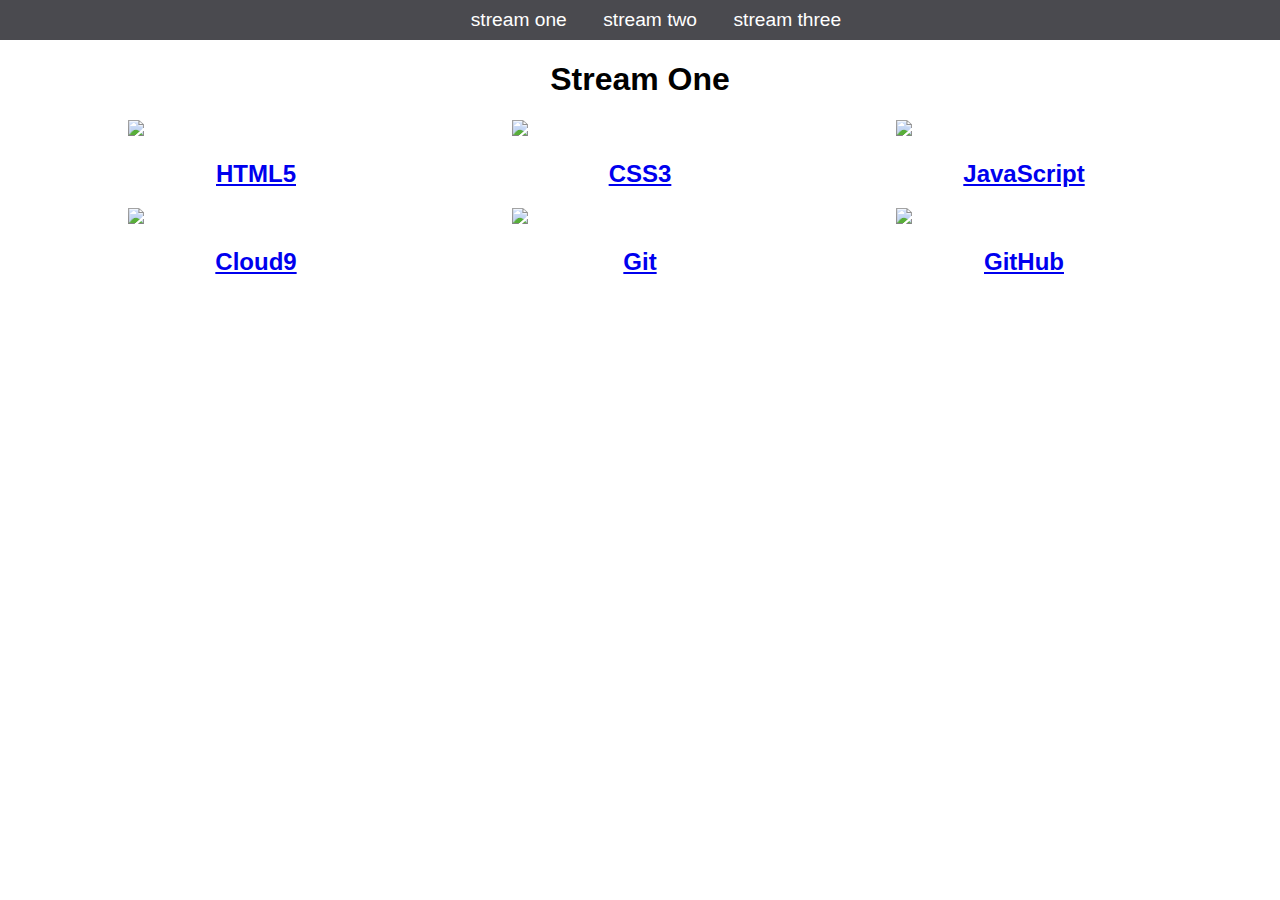
==== index.html @ b209c444 "rename stream-one.html to index.html" ====
<!DOCTYPE html>
<html>
	<head>
		<title>stream one</title>
		<link rel="stylesheet" href="css/style.css" type="text/css" />
	</head>
	
	<body>
		<nav>
			<ul>
			<li> <a href="stream-one.html">stream one</a></li>
			<li> <a href="stream-two.html">stream two</a></li>
			<li> <a href="stream-three.html">stream three</a></li>
			</ul>
		</nav>
		<h1>Stream One</h1>
		<div class="card">
			<a href="https://en.wikipedia.org/wiki/HTML5">
				<img src="https://www.numerama.com//content/uploads/2012/12/HTML5_Logo_256.png" />
				<h2>HTML5</h2>
			</a>
		</div>	
		
		<div class="card">
			<a href="https://en.wikipedia.org/wiki/Cascading_Style_Sheets">
				<img src="https://banner2.kisspng.com/20180420/xwe/kisspng-web-development-cascading-style-sheets-css3-comput-css-5ada20be146fc2.8807141415242446700837.jpg">
				<h2>CSS3</h2>
			</a>
		</div>
		
		<div class="card">
			<a href="https://nl.wikipedia.org/wiki/JavaScript">
				<img src="https://quintagroup.com/cms/js/js-image/javascript-logo.png/image_preview">
				<h2>JavaScript</h2>
			</a>
		</div>
		
		<div class="card">
			<a href="https://en.wikipedia.org/wiki/Cloud9">
				<img src="https://i.blogs.es/850133/cvjnepwx/450_1000.png " />
				<h2>Cloud9</h2>
			</a>
		</div>
		
		<div class="card">
			<a href="https://en.wikipedia.org/wiki/Git">
				<img src="https://encrypted-tbn0.gstatic.com/images?q=tbn:ANd9GcTf-krQMJ5lr1mRKzFA91Rskb1Dajy3MoPU_ONRSF19UkzMybMm" />
				<h2>Git</h2>
			</a>
		</div>
		
		<div class="card">
			<a href="https://en.wikipedia.org/wiki/GitHub">
				<img src="https://encrypted-tbn0.gstatic.com/images?q=tbn:ANd9GcQ30QgNtgXWuoHME-MhtnA8c4J--6RezpdnEG5tD06xTreyuhHOfw" />
				<h2>GitHub</h2>
			</a>
		</div>
		
	</body>
</html>
---- css/style.css ----
body {
    margin: 0;
    padding: 0;
    font-family: 'oswald', sans-serif;
}

nav ul {
    list-style: none;
    background-color: #4a4a4f;
    text-align: center;
    margin: 0;
    padding: 0;
}

nav li {
    font-size: 1.2em;
    line-height: 40px;
    height: 40px;
    display: inline-block;
    margin-left: 2.5%;
}

nav a {
    text-decoration: none;
    color: #ffffff;
    display: block;
}

nav a:hover {
    background-color: #ffffff;
    color: #4a4a4f;
}

.card {
    float: left;
    width: 20%;
    margin-left:10%;
}

.card a {
    text-align: center;
}

img {
    width: 100%;
}

h1 {
    text-align: center;
}
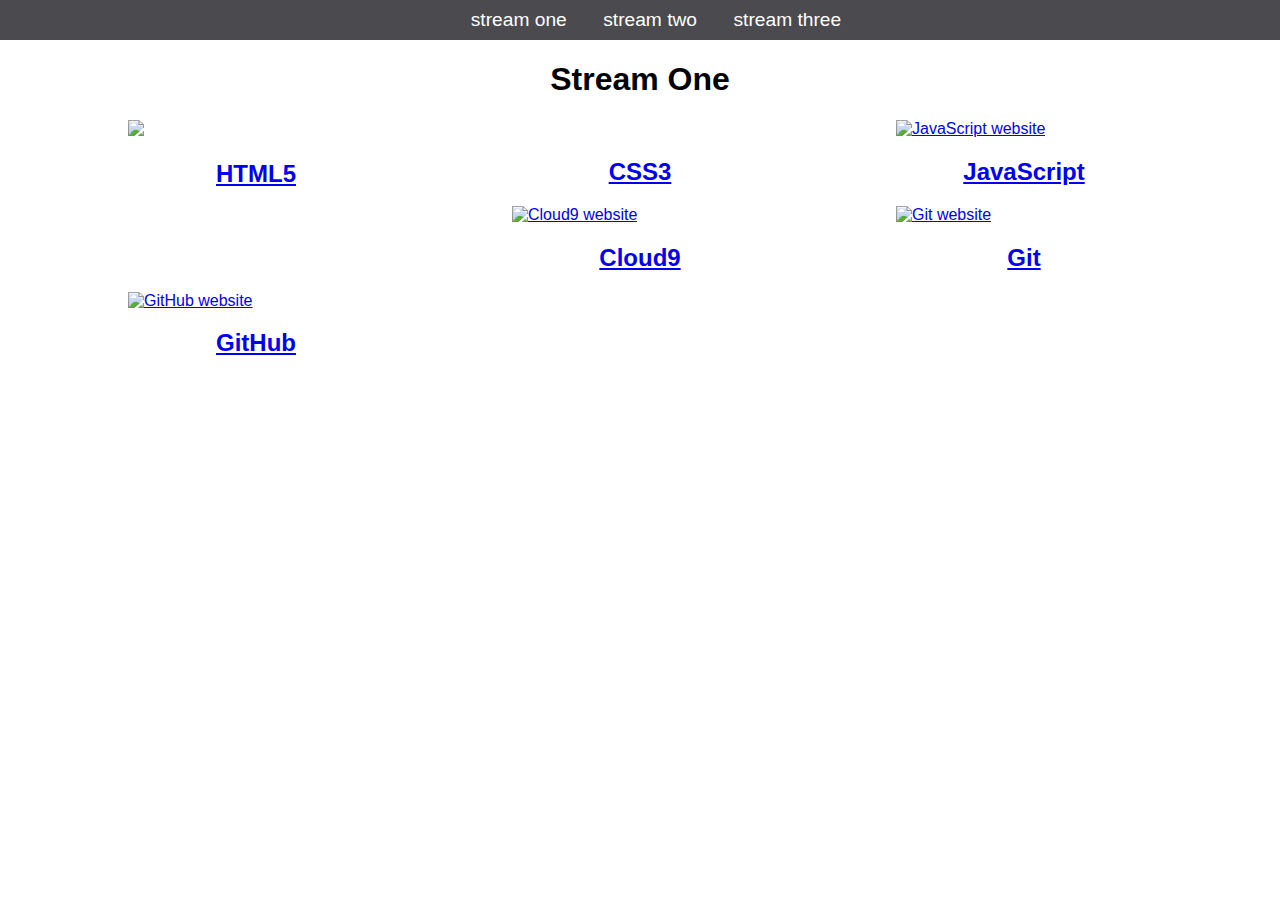
==== commit a3c1cf3d: "ALT added" ====
--- a/index.html
+++ b/index.html
@@ -8,7 +8,7 @@
 	<body>
 		<nav>
 			<ul>
-			<li> <a href="stream-one.html">stream one</a></li>
+			<li> <a href="index.html">stream one</a></li>
 			<li> <a href="stream-two.html">stream two</a></li>
 			<li> <a href="stream-three.html">stream three</a></li>
 			</ul>
@@ -23,35 +23,35 @@
 		
 		<div class="card">
 			<a href="https://en.wikipedia.org/wiki/Cascading_Style_Sheets">
-				<img src="https://banner2.kisspng.com/20180420/xwe/kisspng-web-development-cascading-style-sheets-css3-comput-css-5ada20be146fc2.8807141415242446700837.jpg">
+				<img src="https://banner2.kisspng.com/20180420/xwe/kisspng-web-development-cascading-style-sheets-css3-comput-css-5ada20be146fc2.8807141415242446700837.jpg" alt="" />
 				<h2>CSS3</h2>
 			</a>
 		</div>
 		
 		<div class="card">
 			<a href="https://nl.wikipedia.org/wiki/JavaScript">
-				<img src="https://quintagroup.com/cms/js/js-image/javascript-logo.png/image_preview">
+				<img src="https://notavitral.com/wp-content/uploads/2018/08/javascript-logo.png" alt="JavaScript website" />
 				<h2>JavaScript</h2>
 			</a>
 		</div>
 		
 		<div class="card">
 			<a href="https://en.wikipedia.org/wiki/Cloud9">
-				<img src="https://i.blogs.es/850133/cvjnepwx/450_1000.png " />
+				<img src="https://i.blogs.es/850133/cvjnepwx/450_1000.png " alt="Cloud9 website" />
 				<h2>Cloud9</h2>
 			</a>
 		</div>
 		
 		<div class="card">
 			<a href="https://en.wikipedia.org/wiki/Git">
-				<img src="https://encrypted-tbn0.gstatic.com/images?q=tbn:ANd9GcTf-krQMJ5lr1mRKzFA91Rskb1Dajy3MoPU_ONRSF19UkzMybMm" />
+				<img src="https://encrypted-tbn0.gstatic.com/images?q=tbn:ANd9GcTf-krQMJ5lr1mRKzFA91Rskb1Dajy3MoPU_ONRSF19UkzMybMm" alt="Git website" />
 				<h2>Git</h2>
 			</a>
 		</div>
 		
 		<div class="card">
 			<a href="https://en.wikipedia.org/wiki/GitHub">
-				<img src="https://encrypted-tbn0.gstatic.com/images?q=tbn:ANd9GcQ30QgNtgXWuoHME-MhtnA8c4J--6RezpdnEG5tD06xTreyuhHOfw" />
+				<img src="https://encrypted-tbn0.gstatic.com/images?q=tbn:ANd9GcQ30QgNtgXWuoHME-MhtnA8c4J--6RezpdnEG5tD06xTreyuhHOfw" alt="GitHub website" />
 				<h2>GitHub</h2>
 			</a>
 		</div>
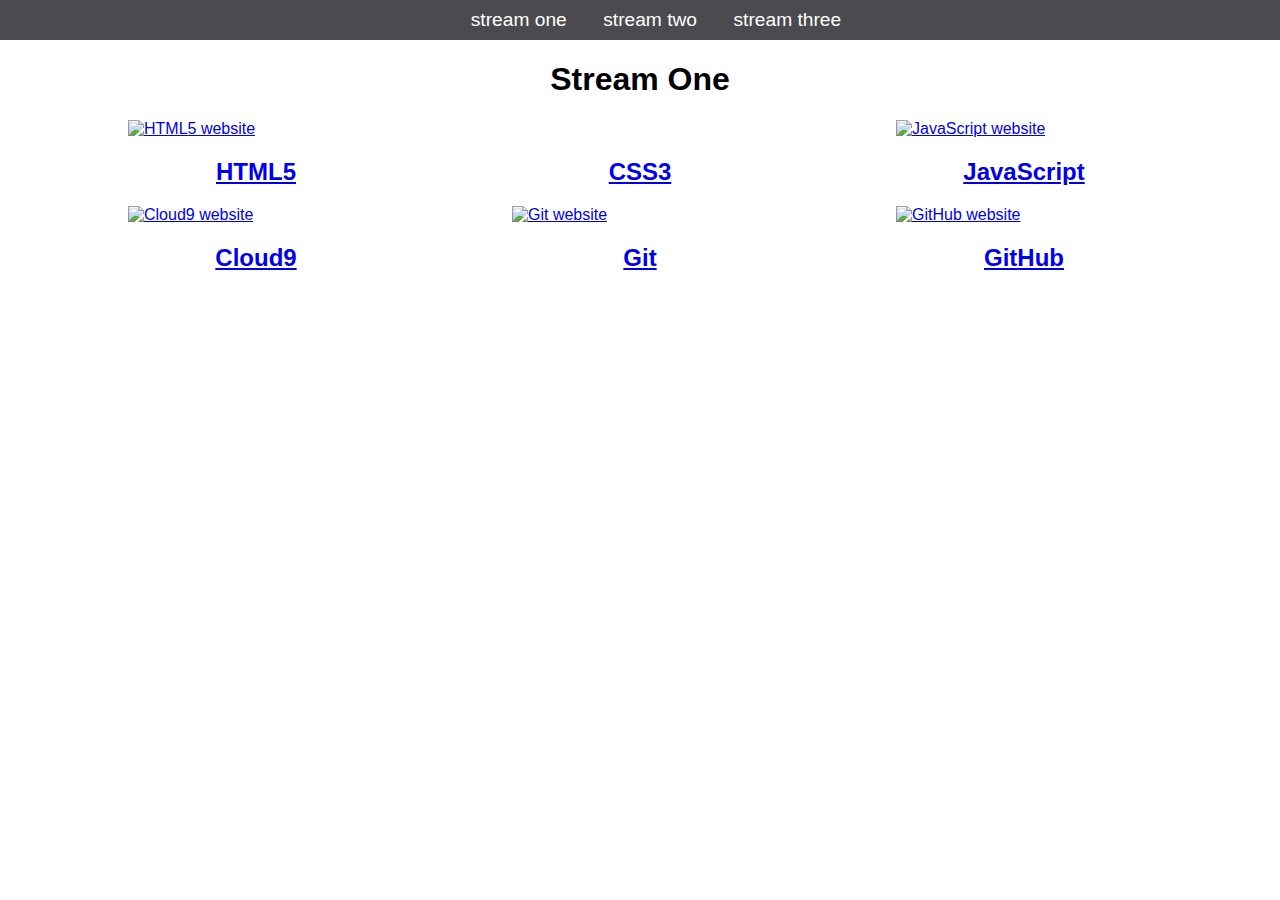
==== commit 2128e21e: "alt added" ====
--- a/index.html
+++ b/index.html
@@ -1,5 +1,5 @@
 <!DOCTYPE html>
-<html>
+<html lang="en">
 	<head>
 		<title>stream one</title>
 		<link rel="stylesheet" href="css/style.css" type="text/css" />
@@ -16,7 +16,7 @@
 		<h1>Stream One</h1>
 		<div class="card">
 			<a href="https://en.wikipedia.org/wiki/HTML5">
-				<img src="https://www.numerama.com//content/uploads/2012/12/HTML5_Logo_256.png" />
+				<img src="https://www.numerama.com//content/uploads/2012/12/HTML5_Logo_256.png" alt="HTML5 website" />
 				<h2>HTML5</h2>
 			</a>
 		</div>	
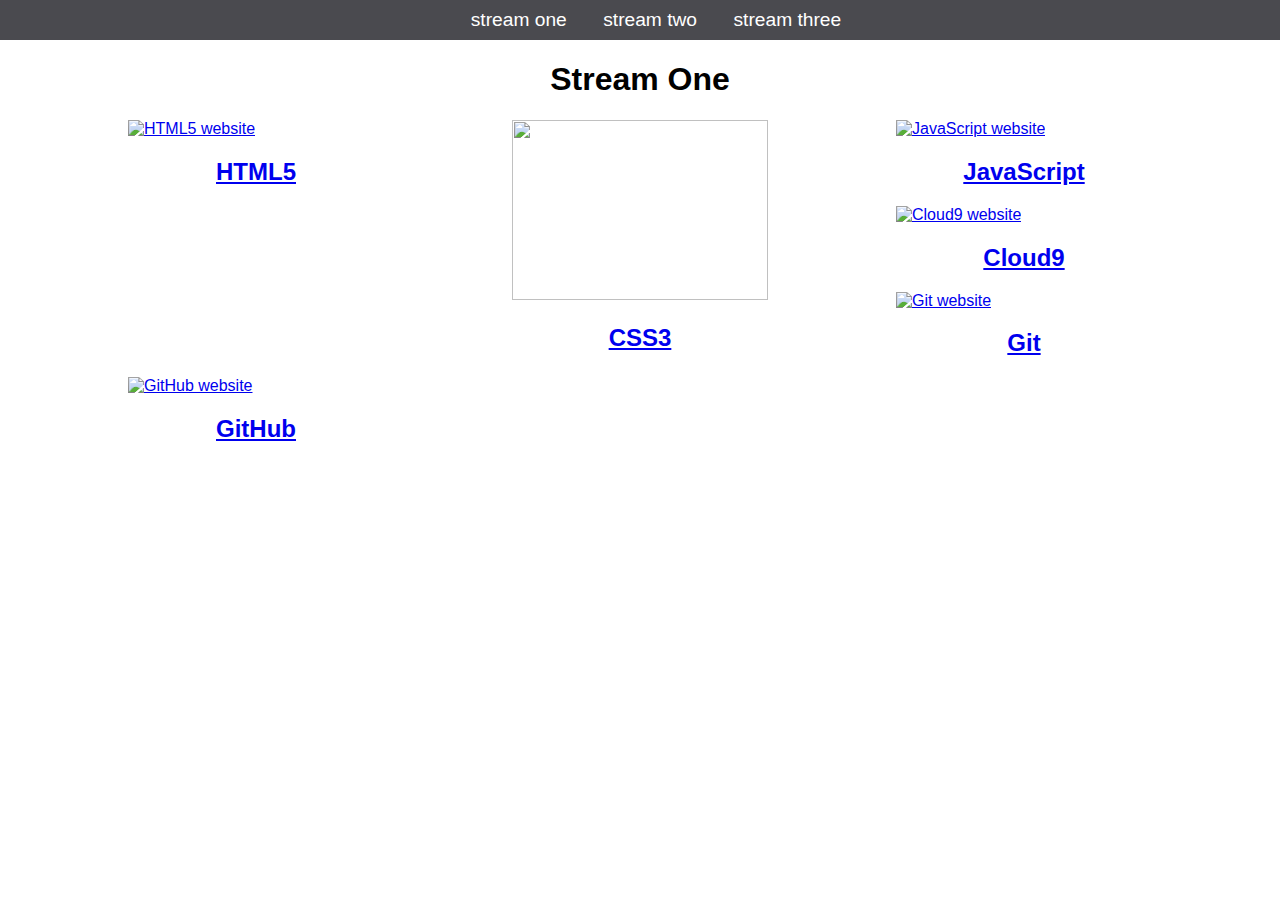
==== commit 0251fe90: "various changes" ====
--- a/index.html
+++ b/index.html
@@ -1,7 +1,7 @@
 <!DOCTYPE html>
 <html lang="en">
 	<head>
-		<title>stream one</title>
+		<title>Hello World</title>
 		<link rel="stylesheet" href="css/style.css" type="text/css" />
 	</head>
 	
--- a/css/style.css
+++ b/css/style.css
@@ -31,10 +31,21 @@
     color: #4a4a4f;
 }
 
+nav a:active {
+  background-color: #fff;
+  color: #444;
+}
+
+h1 {
+    text-align: center;
+}
+
 .card {
     float: left;
     width: 20%;
     margin-left:10%;
+    max-width: 260px;
+    min-width: 150px;
 }
 
 .card a {
@@ -43,8 +54,6 @@
 
 img {
     width: 100%;
+    height: 180px;
 }
 
-h1 {
-    text-align: center;
-}